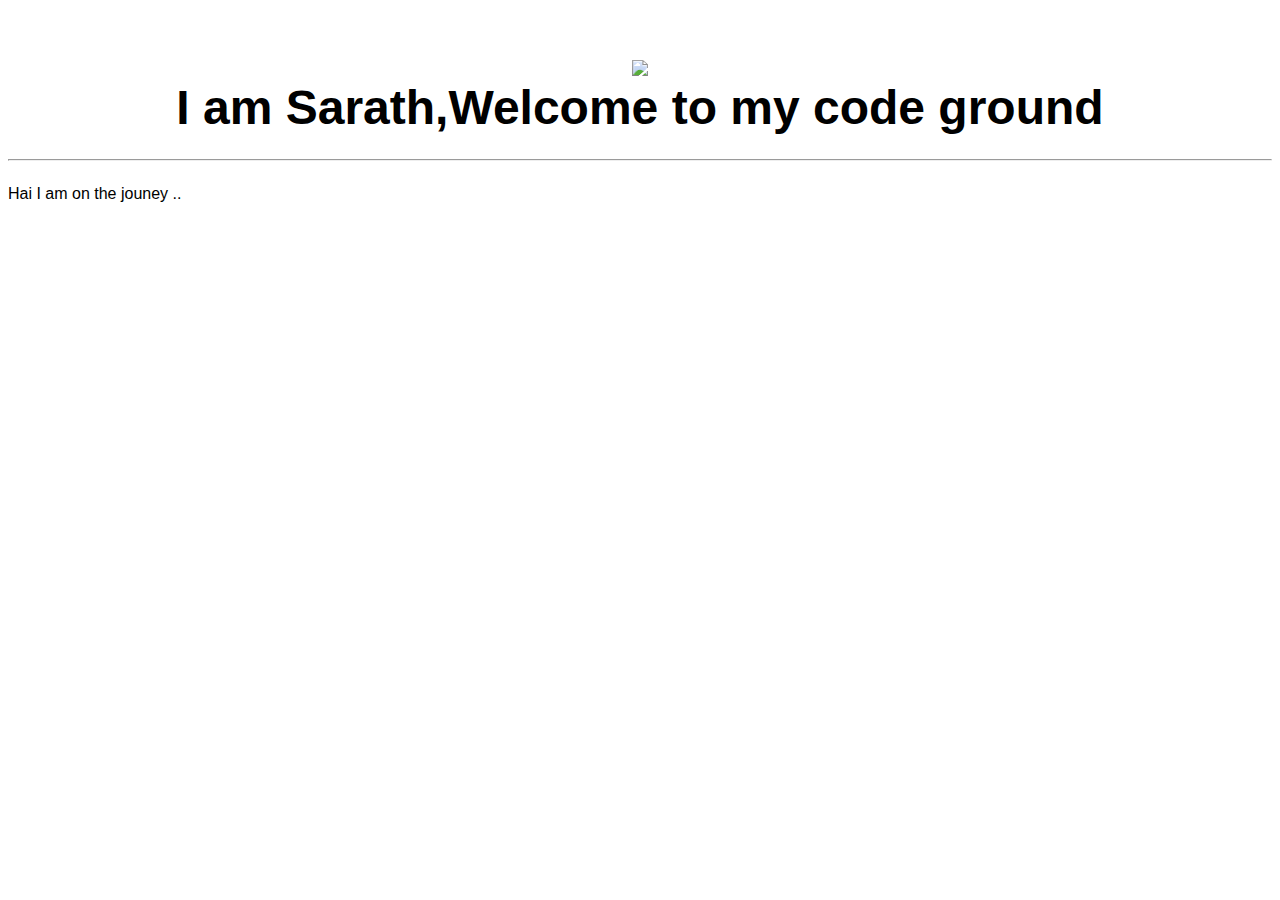
==== ui/index.html @ ea25d3ec "[imad-console] Updates ui/index.html" ====
<!doctype html>
<html>
    <head>
        <link href="/ui/style.css" rel="stylesheet" />
    </head>
    <body>
        <script>
            alert("Hi, I\'am javascript");
        </script>
        
        <div class="center">
            <img id="image"src="/ui/madi.png" class="img-medium"/>
            <br>
        </div>
        
        <div class="center text-big bold">
		    I am Sarath</>,Welcome to my code ground
		    <br>
		    <hr>
		</div>
		
		<div id="mytext">
		    
	        Now i am going to start my journey with imad and madi
        </div>
        
        <script type="text/javascript" src="/ui/main.js">
        </script>
        
    </body>
</html>
---- ui/style.css ----
body {
    font-family: sans-serif;
    
    margin-top: 60px;
}

.center {
    text-align: center;
}

.text-big {
    font-size: 300%;
}

.bold {
    font-weight: bold;
}

.img-medium {
    height: 200px;
}
.container{
    max-width: 850px;
    color: grey;
    margin: 0 auto;
    font-family: san-serif;
    padding-left:20px;
    padding-right:20px;
        }
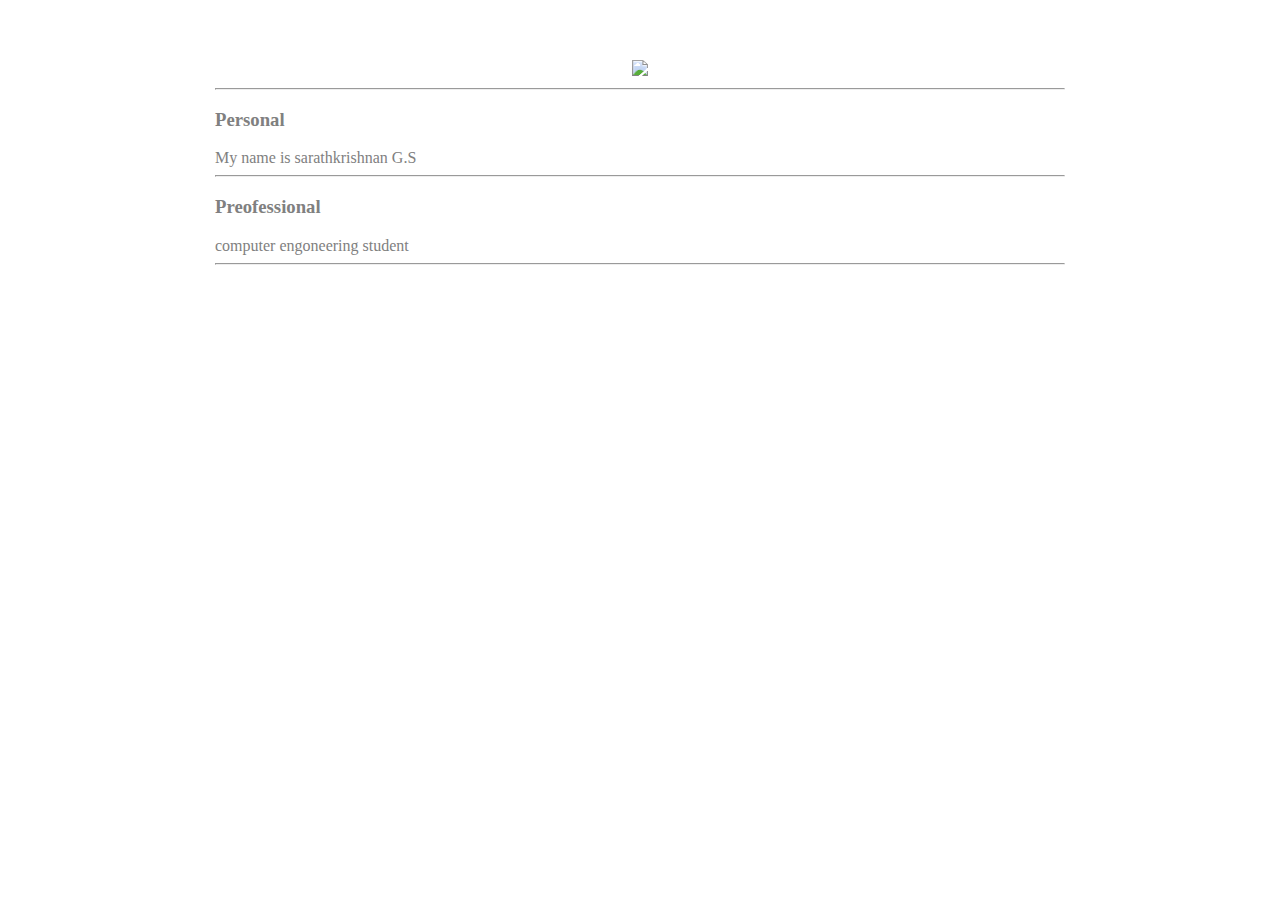
==== commit 5a856bb1: "[imad-console] Updates ui/index.html" ====
--- a/ui/index.html
+++ b/ui/index.html
@@ -4,28 +4,31 @@
         <link href="/ui/style.css" rel="stylesheet" />
     </head>
     <body>
-        <script>
-            alert("Hi, I\'am javascript");
-        </script>
         
-        <div class="center">
-            <img id="image"src="/ui/madi.png" class="img-medium"/>
-            <br>
-        </div>
+        <div class="container">
+            <div class="center">
+                <img id="profile-pict" src="https://media.licdn.com/mpr/mpr/shrinknp_400_400/AAEAAQAAAAAAAAtCAAAAJDhhMjE3ZTQ2LTdkZGUtNDM2MC1hYzU3LTgxMGRiMGE3YjM1YQ.jpg">
+    </div>
+    <hr />
+    <h3>
+        Personal
+    </h3>
+    <div>
+        My name is sarathkrishnan G.S    
+    </div>
+    <hr />
+    <h3>Preofessional</h3>
+    <div>
+        computer engoneering student
+    </div>
+    <hr />
+    <div class="footer">
         
-        <div class="center text-big bold">
-		    I am Sarath</>,Welcome to my code ground
-		    <br>
-		    <hr>
-		</div>
-		
-		<div id="mytext">
-		    
-	        Now i am going to start my journey with imad and madi
-        </div>
+    </div>
+
         
-        <script type="text/javascript" src="/ui/main.js">
-        </script>
+    <script type="text/javascript" src="/ui/main.js">
+    </script>
         
     </body>
 </html>
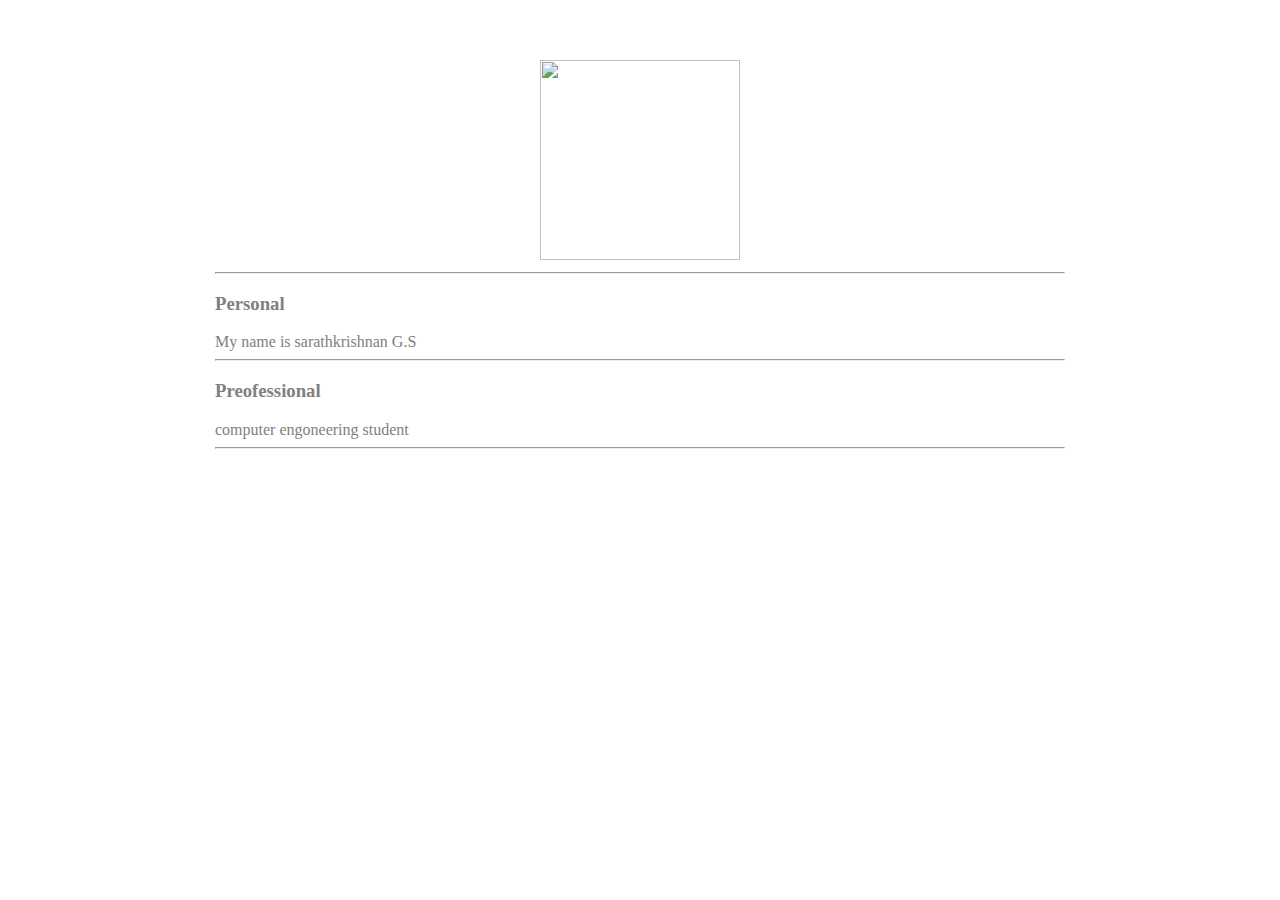
==== commit fa819ea2: "[imad-console] Updates ui/index.html" ====
--- a/ui/index.html
+++ b/ui/index.html
@@ -7,7 +7,7 @@
         
         <div class="container">
             <div class="center">
-                <img id="profile-pict" src="https://media.licdn.com/mpr/mpr/shrinknp_400_400/AAEAAQAAAAAAAAtCAAAAJDhhMjE3ZTQ2LTdkZGUtNDM2MC1hYzU3LTgxMGRiMGE3YjM1YQ.jpg">
+                <img id="profile-pict" src="https://media.licdn.com/mpr/mpr/shrinknp_400_400/AAEAAQAAAAAAAAtCAAAAJDhhMjE3ZTQ2LTdkZGUtNDM2MC1hYzU3LTgxMGRiMGE3YjM1YQ.jpg" height="200px" width="200px">
     </div>
     <hr />
     <h3>
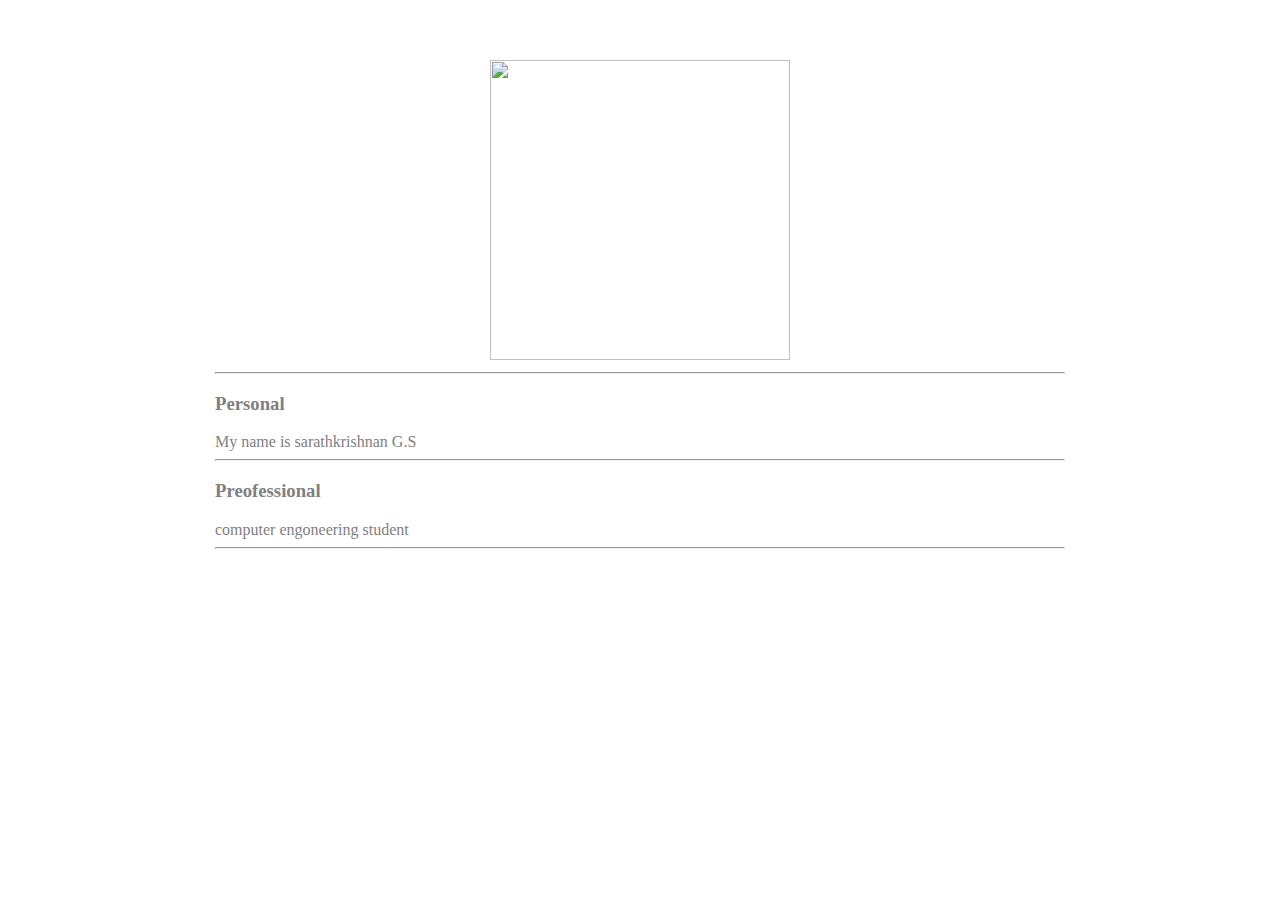
==== commit fb2fbe96: "[imad-console] Updates ui/index.html" ====
--- a/ui/index.html
+++ b/ui/index.html
@@ -7,7 +7,7 @@
         
         <div class="container">
             <div class="center">
-                <img id="profile-pict" src="https://media.licdn.com/mpr/mpr/shrinknp_400_400/AAEAAQAAAAAAAAtCAAAAJDhhMjE3ZTQ2LTdkZGUtNDM2MC1hYzU3LTgxMGRiMGE3YjM1YQ.jpg" height="200px" width="200px">
+                <img id="profile-pict" src="https://media.licdn.com/mpr/mpr/shrinknp_400_400/AAEAAQAAAAAAAAtCAAAAJDhhMjE3ZTQ2LTdkZGUtNDM2MC1hYzU3LTgxMGRiMGE3YjM1YQ.jpg" height="300px" width="300px">
     </div>
     <hr />
     <h3>
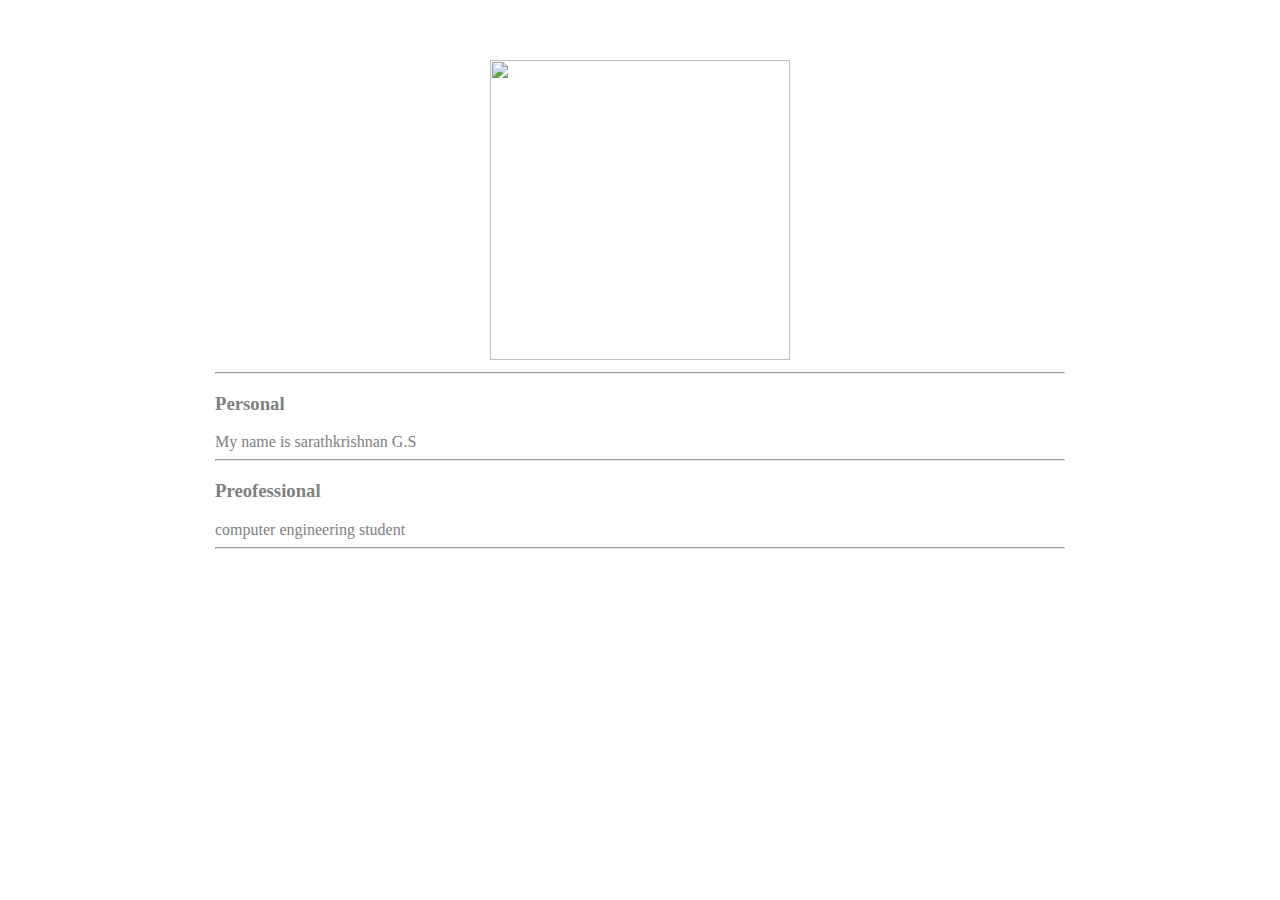
==== commit eaf169b7: "[imad-console] Updates ui/index.html" ====
--- a/ui/index.html
+++ b/ui/index.html
@@ -19,11 +19,12 @@
     <hr />
     <h3>Preofessional</h3>
     <div>
-        computer engoneering student
+        computer engineering student
     </div>
     <hr />
     <div class="footer">
         
+    </div>
     </div>
 
         
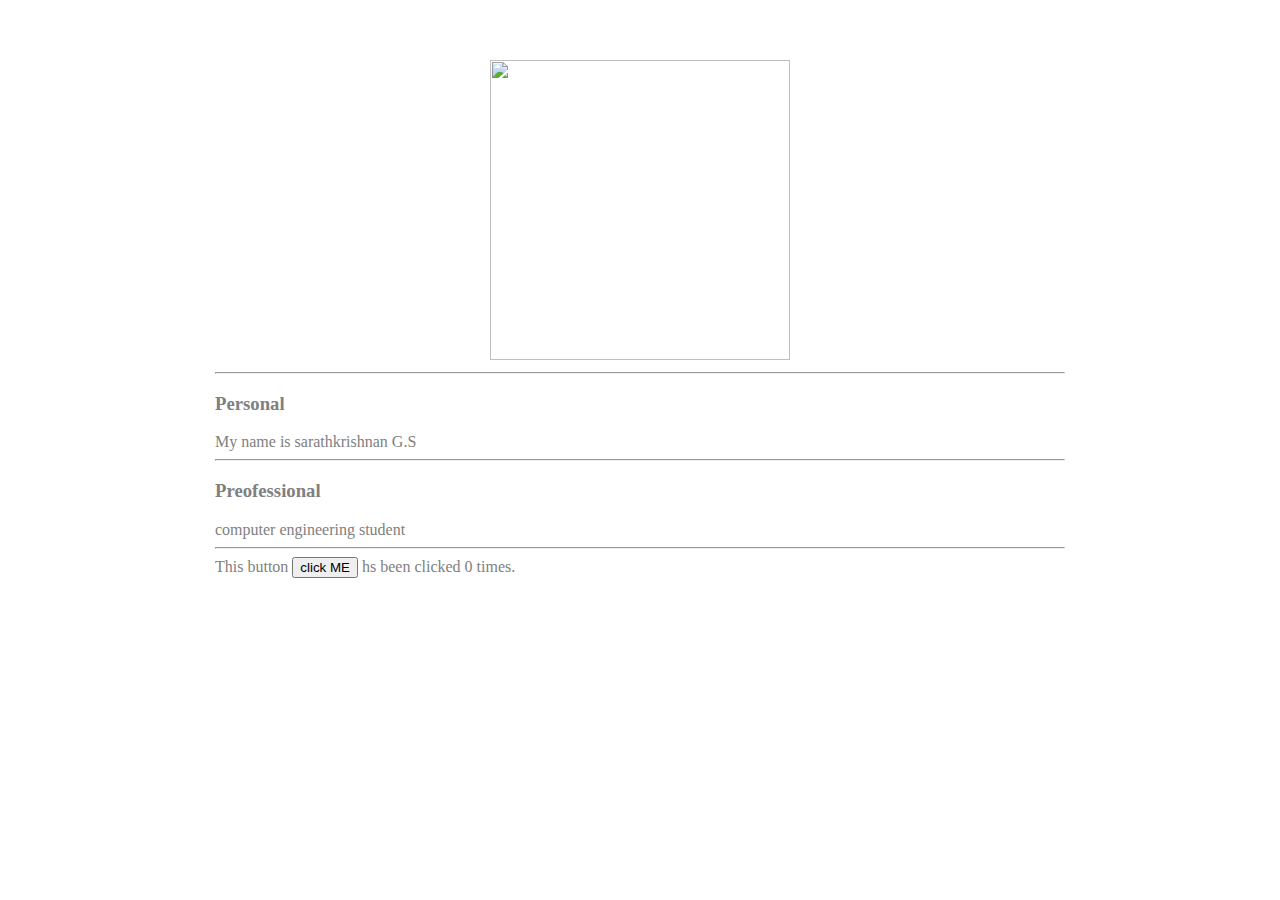
==== commit c36ca6b7: "[imad-console] Updates ui/index.html" ====
--- a/ui/index.html
+++ b/ui/index.html
@@ -23,7 +23,7 @@
     </div>
     <hr />
     <div class="footer">
-        
+        This button <button id="counter">click ME</button> hs been clicked <span id="count">0</span> times.
     </div>
     </div>
 
